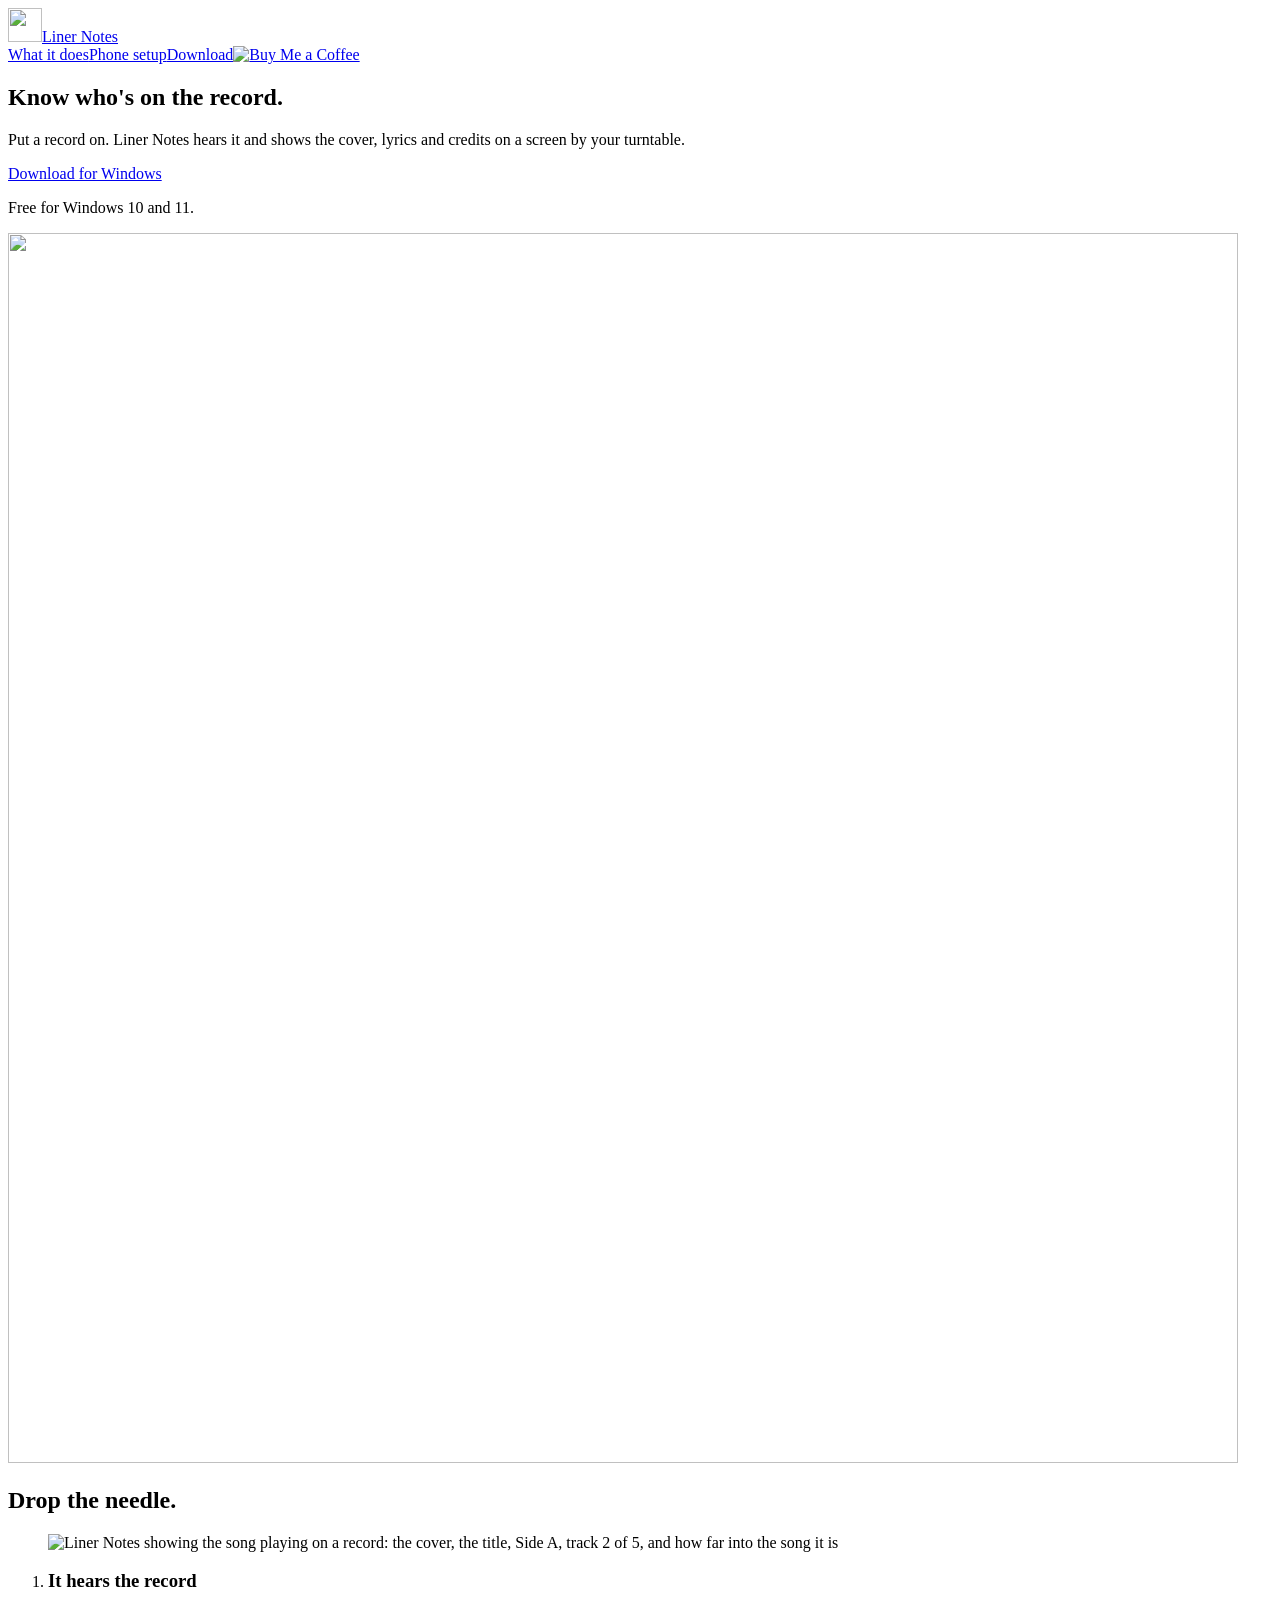
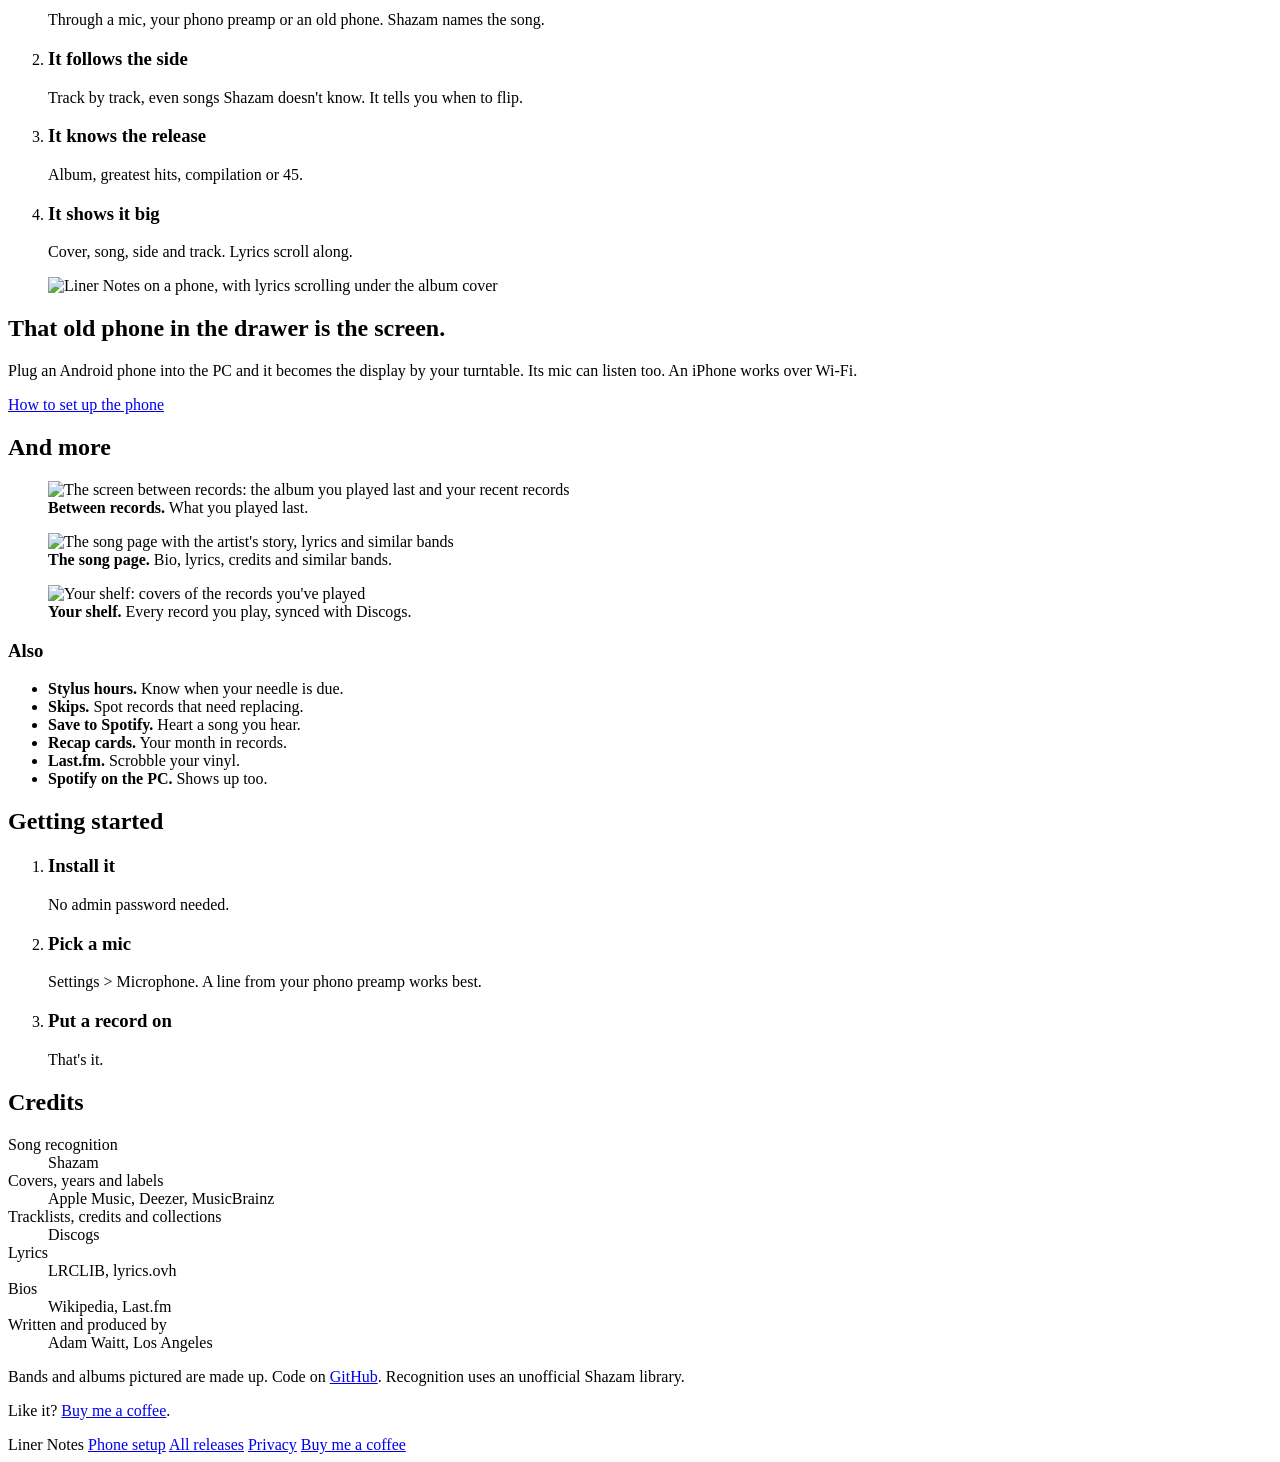
==== site/index.html @ 4e305a1a "Website: drop the code-signing and SmartScreen note under the download button Co-Authored-By: Claude" ====
<!doctype html>
<html lang="en">
<head>
<meta charset="utf-8">
<meta name="viewport" content="width=device-width, initial-scale=1">
<title>Liner Notes · album art, lyrics and credits for the record you're playing</title>
<meta name="description" content="A free Windows app that hears the record on your turntable, names every song, and shows the cover, lyrics and credits on a screen next to you. It follows the album side by side and tells you when to flip.">
<meta property="og:title" content="Liner Notes">
<meta property="og:description" content="Know who's on the record. Put a record on and Liner Notes shows the song, the cover and the lyrics, track by track, side by side.">
<meta property="og:image" content="https://liner-notes.app/img/og.png?v=2">
<meta property="og:image:width" content="1200">
<meta property="og:image:height" content="630">
<meta property="og:url" content="https://liner-notes.app/">
<meta name="twitter:card" content="summary_large_image">
<link rel="icon" href="/img/icon.svg" type="image/svg+xml">
<link rel="preload" href="/fonts/archivo.woff2" as="font" type="font/woff2" crossorigin>
<link rel="apple-touch-icon" href="/apple-touch-icon.png">
<link rel="stylesheet" href="/style.css">
</head>
<body>

<header class="top">
  <a class="brand" href="/"><img src="/img/mark.svg" alt="" width="34" height="34"><span>Liner Notes</span></a>
  <nav><a href="#tracklist">What it does</a><a href="/phone">Phone setup</a><a class="get" href="#download">Download</a><a class="bmc" href="https://www.buymeacoffee.com/goodisanoun" target="_blank" rel="noopener"><img src="https://cdn.buymeacoffee.com/buttons/v2/default-yellow.png" alt="Buy Me a Coffee" width="145" height="40"></a></nav>
</header>

<main>
<section class="hero">
  <div class="hero-copy">
    <h1>Know who's on the record.</h1>
    <p class="lede">Put a record on. Liner Notes hears it and shows the cover, lyrics and credits on a screen by your turntable.</p>
    <div class="cta" id="download">
      <a class="btn" href="https://github.com/PostModernPost/linernotes/releases/latest/download/LinerNotes-Setup.exe">Download for Windows</a>
      <p class="cta-note">Free for Windows 10 and 11<span id="ver"></span>.</p>
    </div>
  </div>
  <div class="sleeve" aria-hidden="true">
    <div class="disc"></div>
    <div class="jacket"><img src="/img/hero-square.webp" alt="" width="1230" height="1230"></div>
  </div>
</section>

<section class="listen" id="tracklist">
  <h2>Drop the needle.</h2>
  <figure class="listen-shot"><img src="/img/shot-now-playing.webp" alt="Liner Notes showing the song playing on a record: the cover, the title, Side A, track 2 of 5, and how far into the song it is" width="1800" height="1012" loading="lazy"></figure>
  <ol class="steps">
    <li><h3>It hears the record</h3><p>Through a mic, your phono preamp or an old phone. Shazam names the song.</p></li>
    <li><h3>It follows the side</h3><p>Track by track, even songs Shazam doesn't know. It tells you when to flip.</p></li>
    <li><h3>It knows the release</h3><p>Album, greatest hits, compilation or 45.</p></li>
    <li><h3>It shows it big</h3><p>Cover, song, side and track. Lyrics scroll along.</p></li>
  </ol>
</section>

<section class="phone">
  <figure class="phone-shot"><img src="/img/shot-phone-lyrics.webp" alt="Liner Notes on a phone, with lyrics scrolling under the album cover" width="1030" height="2150" loading="lazy"></figure>
  <div class="phone-copy">
    <h2>That old phone in the drawer is the screen.</h2>
    <p>Plug an Android phone into the PC and it becomes the display by your turntable. Its mic can listen too. An iPhone works over Wi-Fi.</p>
    <p><a class="textlink" href="/phone">How to set up the phone</a></p>
  </div>
</section>

<section class="more">
  <h2>And more</h2>
  <div class="gallery">
    <figure><img src="/img/shot-just-played.webp" alt="The screen between records: the album you played last and your recent records" width="1800" height="1012" loading="lazy"><figcaption><b>Between records.</b> What you played last.</figcaption></figure>
    <figure><img src="/img/shot-song-page.webp" alt="The song page with the artist's story, lyrics and similar bands" width="1800" height="1012" loading="lazy"><figcaption><b>The song page.</b> Bio, lyrics, credits and similar bands.</figcaption></figure>
    <figure><img src="/img/shot-shelf.webp" alt="Your shelf: covers of the records you've played" width="1800" height="1012" loading="lazy"><figcaption><b>Your shelf.</b> Every record you play, synced with Discogs.</figcaption></figure>
    <div class="extras">
      <h3>Also</h3>
      <ul>
        <li><b>Stylus hours.</b> Know when your needle is due.</li>
        <li><b>Skips.</b> Spot records that need replacing.</li>
        <li><b>Save to Spotify.</b> Heart a song you hear.</li>
        <li><b>Recap cards.</b> Your month in records.</li>
        <li><b>Last.fm.</b> Scrobble your vinyl.</li>
        <li><b>Spotify on the PC.</b> Shows up too.</li>
      </ul>
    </div>
  </div>
</section>

<section class="start">
  <h2>Getting started</h2>
  <ol>
    <li><h3>Install it</h3><p>No admin password needed.</p></li>
    <li><h3>Pick a mic</h3><p>Settings &gt; Microphone. A line from your phono preamp works best.</p></li>
    <li><h3>Put a record on</h3><p>That's it.</p></li>
  </ol>
</section>

<section class="credits" aria-labelledby="credits-h">
  <h2 id="credits-h">Credits</h2>
  <dl>
    <div><dt>Song recognition</dt><dd>Shazam</dd></div>
    <div><dt>Covers, years and labels</dt><dd>Apple Music, Deezer, MusicBrainz</dd></div>
    <div><dt>Tracklists, credits and collections</dt><dd>Discogs</dd></div>
    <div><dt>Lyrics</dt><dd>LRCLIB, lyrics.ovh</dd></div>
    <div><dt>Bios</dt><dd>Wikipedia, Last.fm</dd></div>
    <div><dt>Written and produced by</dt><dd>Adam Waitt, Los Angeles</dd></div>
  </dl>
  <p class="small">Bands and albums pictured are made up. Code on <a href="https://github.com/PostModernPost/linernotes">GitHub</a>. Recognition uses an unofficial Shazam library.</p>
  <p class="coffee">Like it? <a href="https://buymeacoffee.com/goodisanoun">Buy me a coffee</a>.</p>
</section>
</main>

<footer>
  <span>Liner Notes</span>
  <a href="/phone">Phone setup</a>
  <a href="https://github.com/PostModernPost/linernotes/releases">All releases</a>
  <a href="/privacy">Privacy</a>
  <a href="https://buymeacoffee.com/goodisanoun">Buy me a coffee</a>
</footer>

<script>
fetch("https://api.github.com/repos/PostModernPost/linernotes/releases/latest")
  .then(r => r.ok ? r.json() : null)
  .then(r => { if (r && r.tag_name) document.getElementById("ver").textContent = ", version " + r.tag_name.replace(/^v/, ""); })
  .catch(() => {});
</script>
</body>
</html>
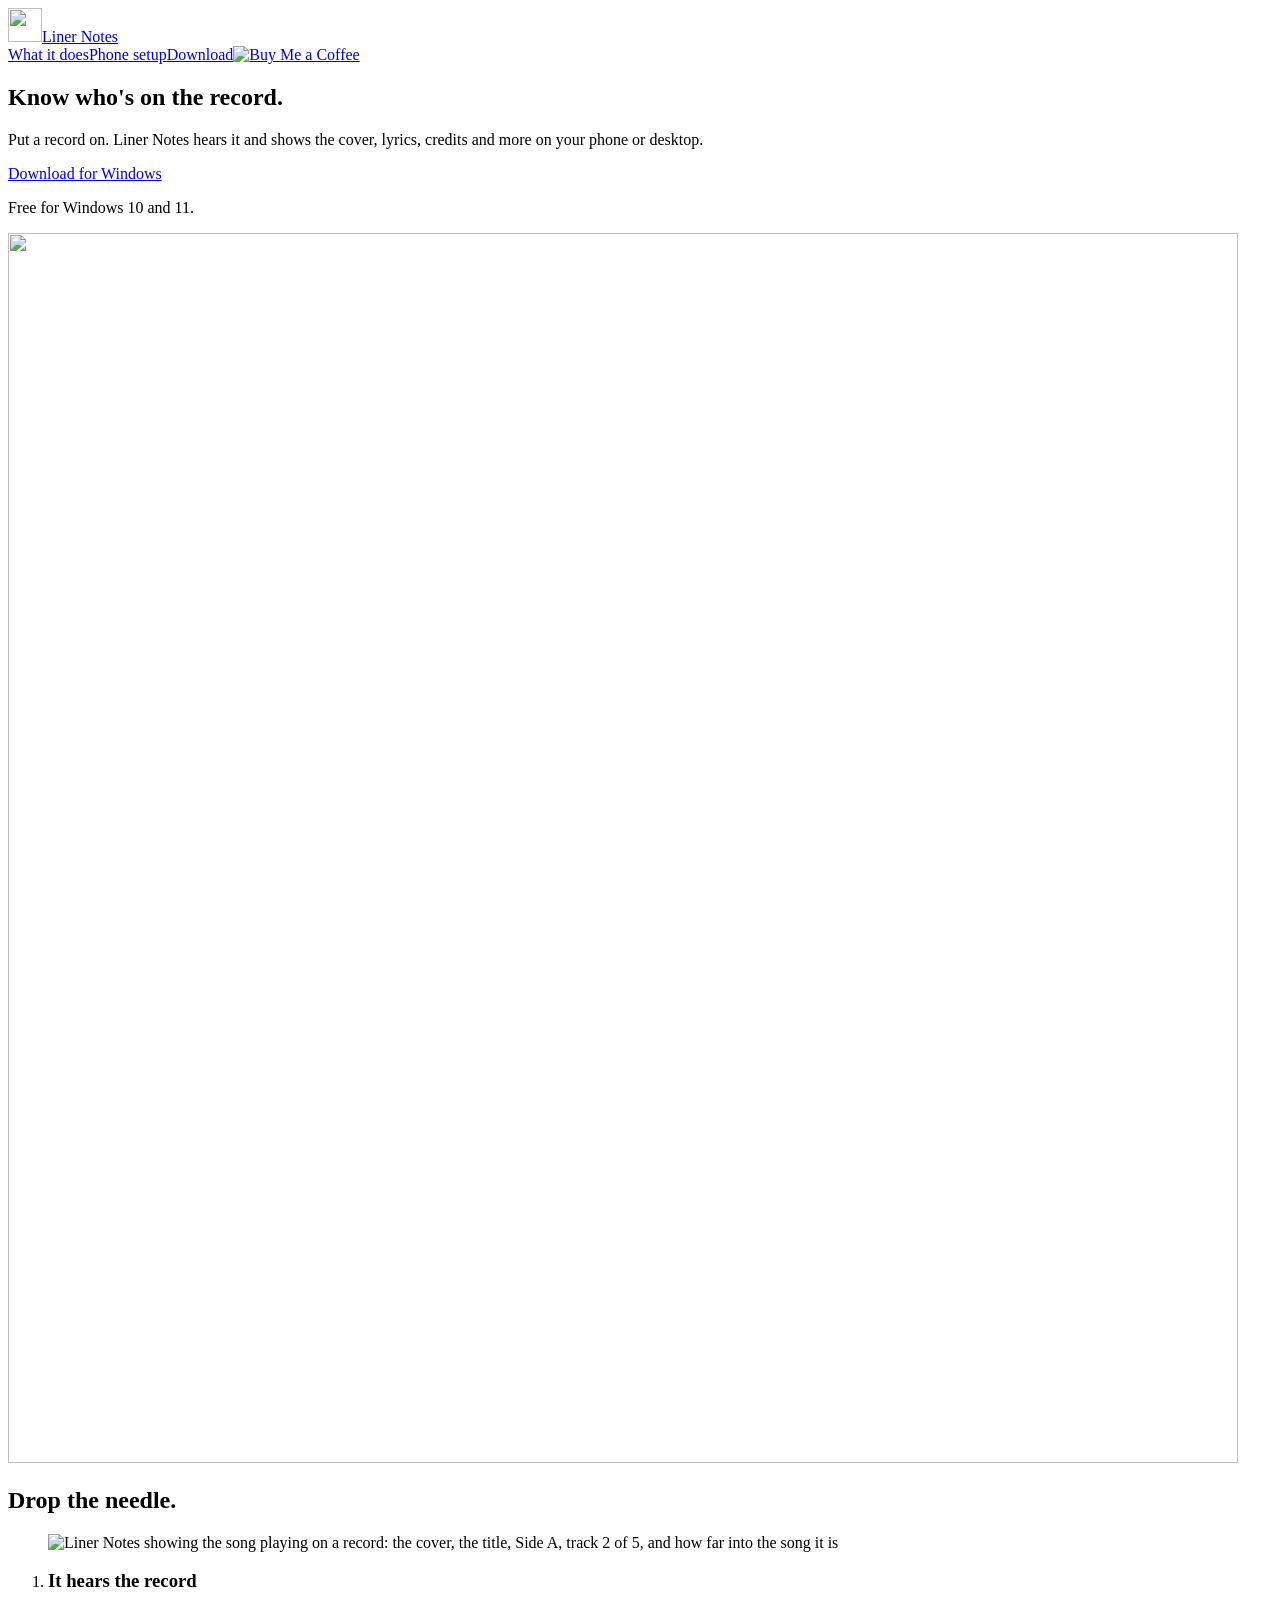
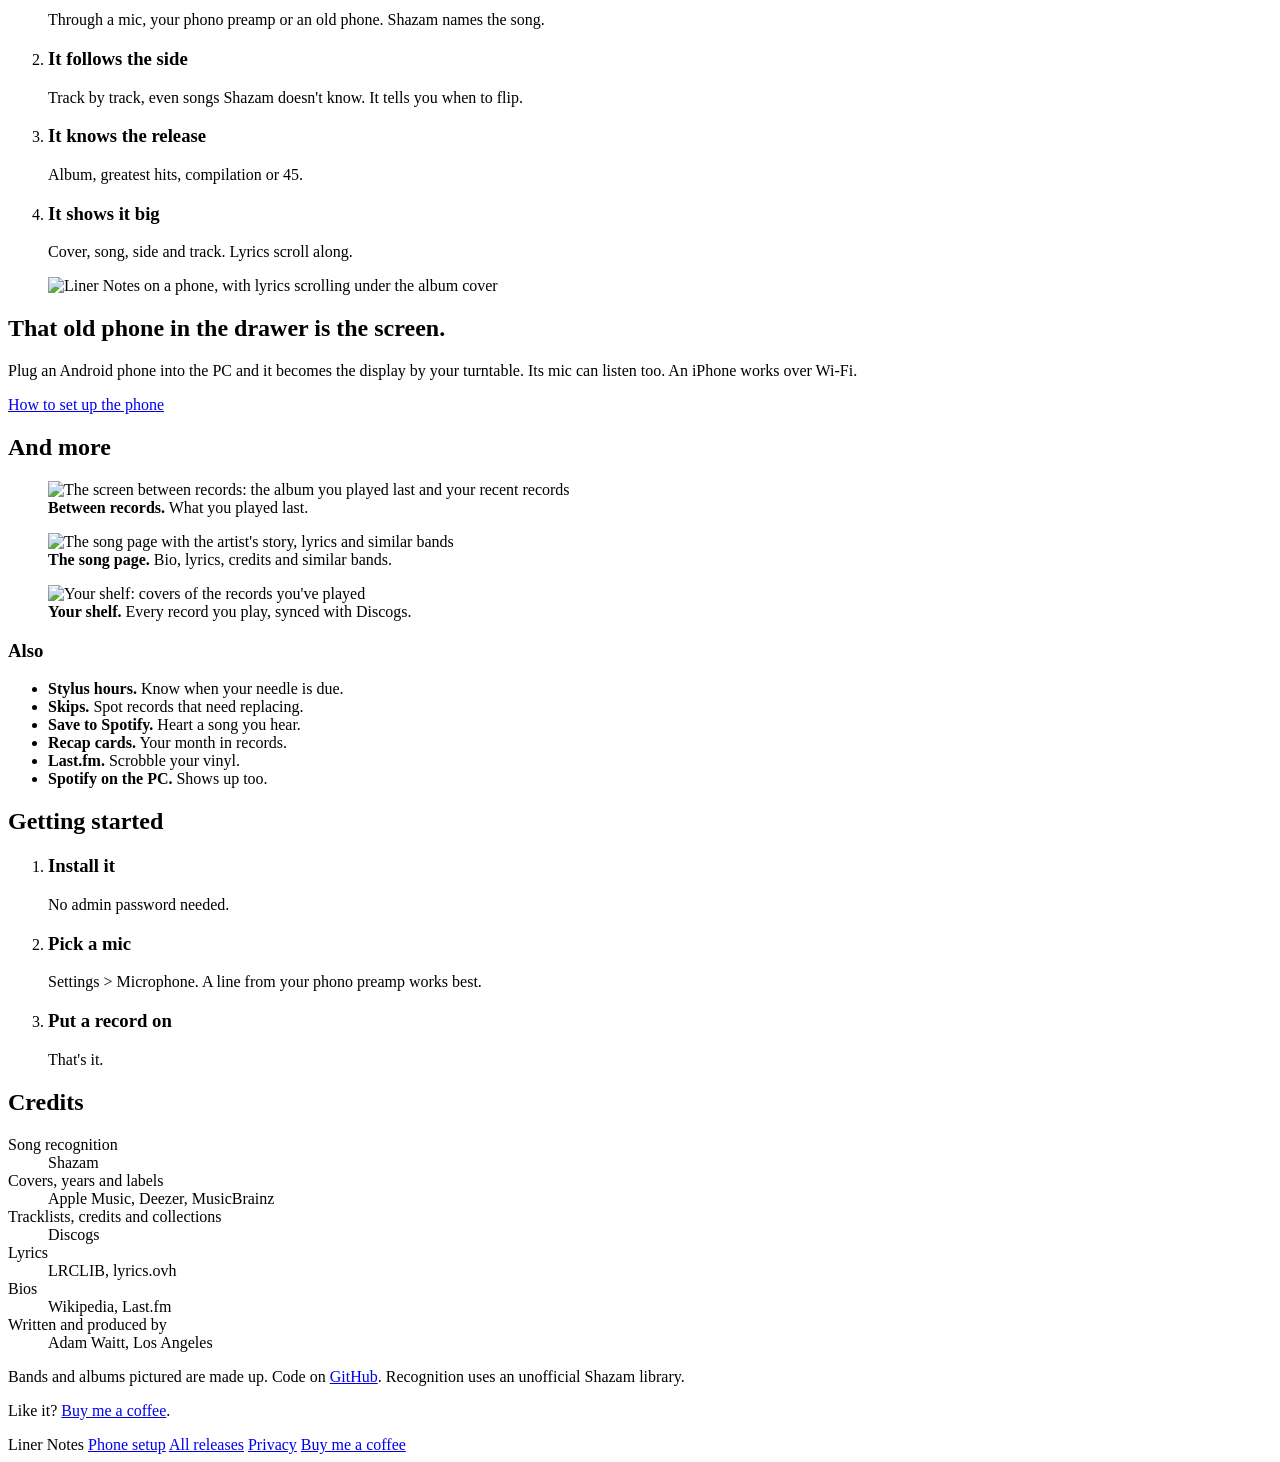
==== commit 29de544d: "Website: the intro says it shows the cover, lyrics, credits and more on your phone or desktop Co-Aut" ====
--- a/site/index.html
+++ b/site/index.html
@@ -28,7 +28,7 @@
 <section class="hero">
   <div class="hero-copy">
     <h1>Know who's on the record.</h1>
-    <p class="lede">Put a record on. Liner Notes hears it and shows the cover, lyrics and credits on a screen by your turntable.</p>
+    <p class="lede">Put a record on. Liner Notes hears it and shows the cover, lyrics, credits and more on your phone or desktop.</p>
     <div class="cta" id="download">
       <a class="btn" href="https://github.com/PostModernPost/linernotes/releases/latest/download/LinerNotes-Setup.exe">Download for Windows</a>
       <p class="cta-note">Free for Windows 10 and 11<span id="ver"></span>.</p>
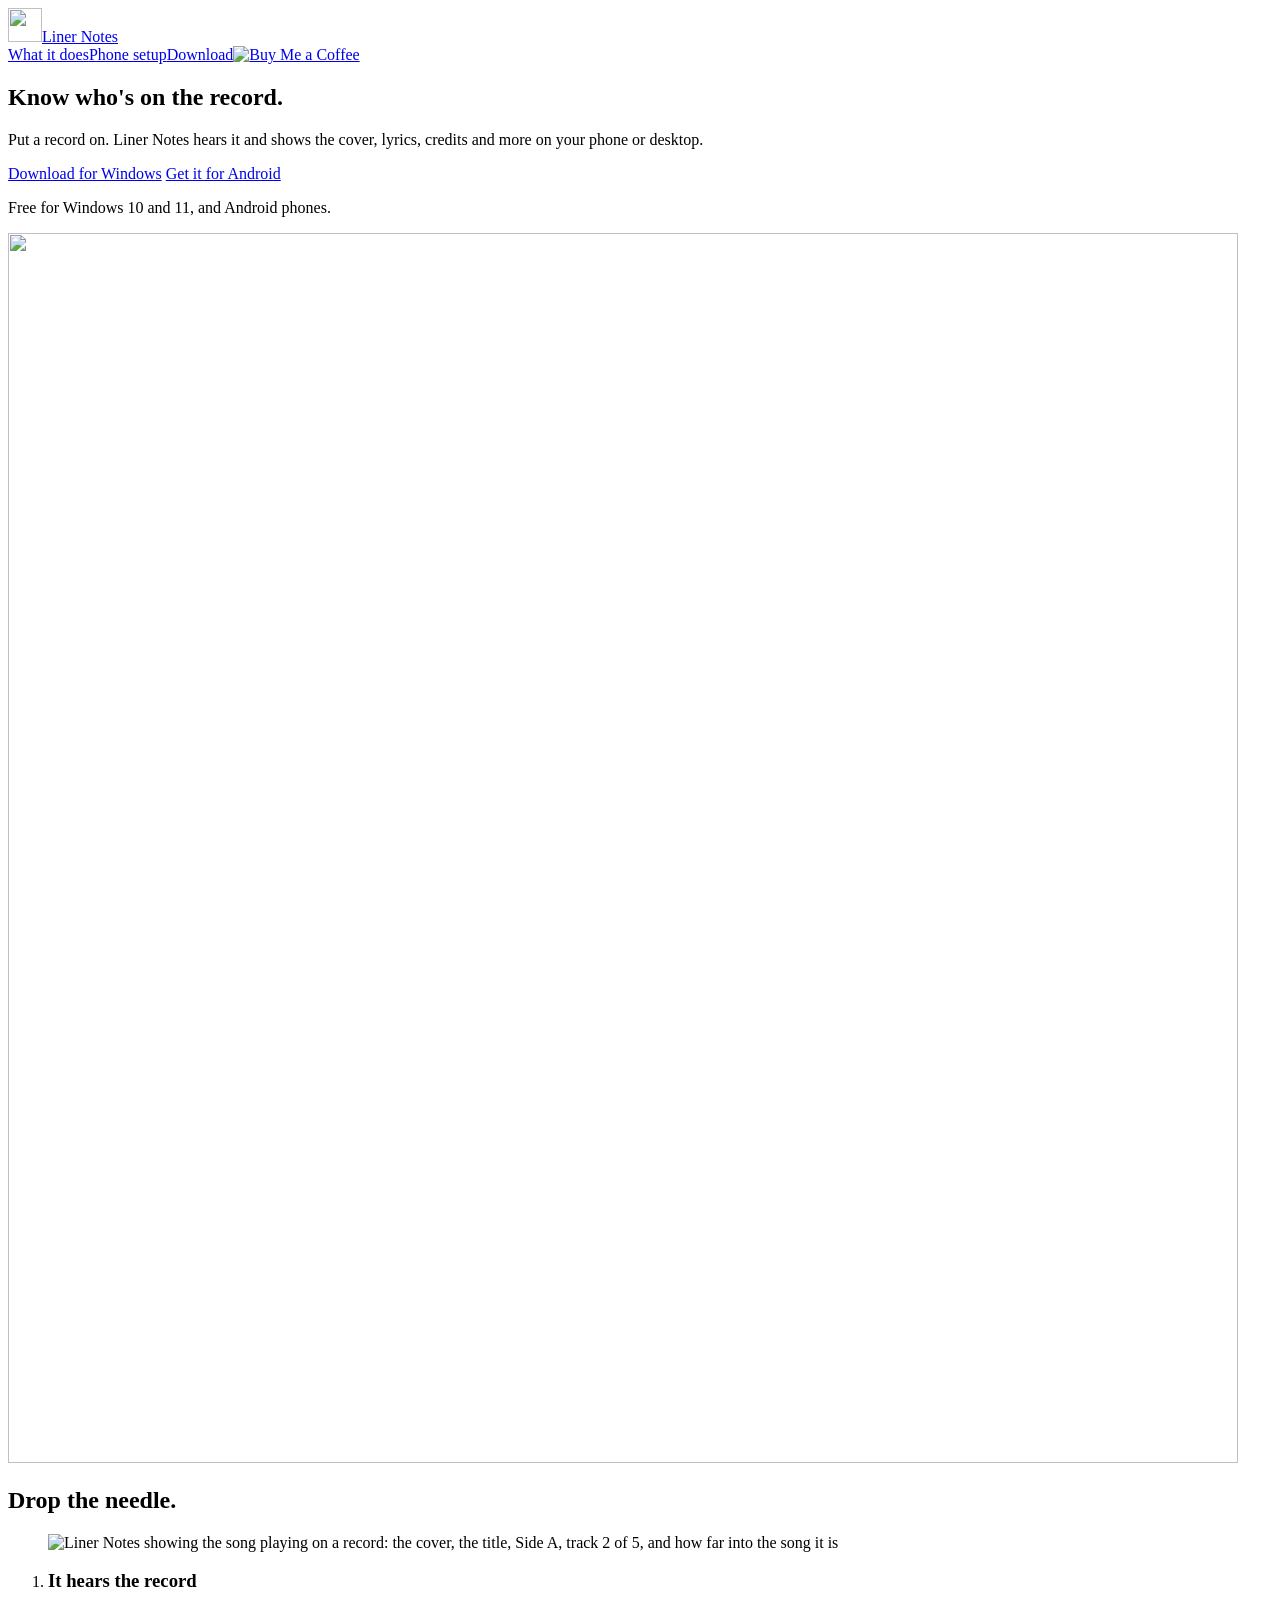
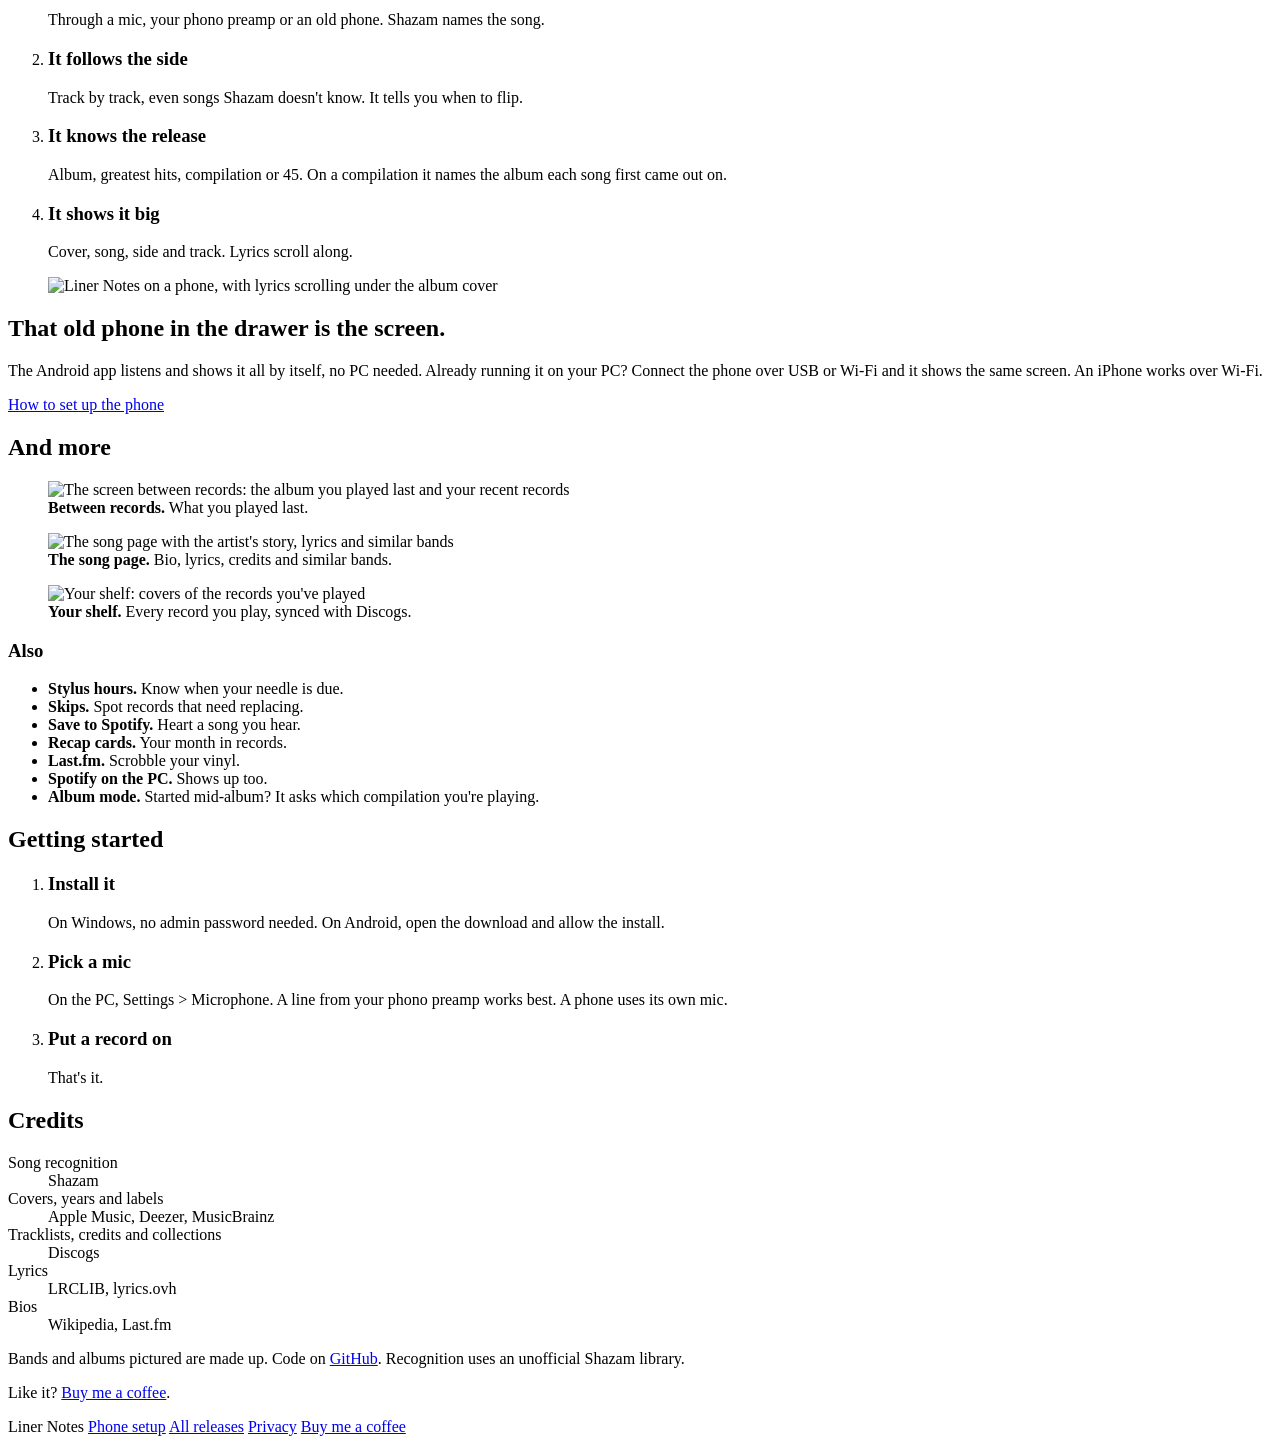
==== commit e413506c: "Website: adds the Android app (download button and setup), names the original album on compilations " ====
--- a/site/index.html
+++ b/site/index.html
@@ -4,7 +4,7 @@
 <meta charset="utf-8">
 <meta name="viewport" content="width=device-width, initial-scale=1">
 <title>Liner Notes · album art, lyrics and credits for the record you're playing</title>
-<meta name="description" content="A free Windows app that hears the record on your turntable, names every song, and shows the cover, lyrics and credits on a screen next to you. It follows the album side by side and tells you when to flip.">
+<meta name="description" content="A free app for Windows and Android that hears the record on your turntable, names every song, and shows the cover, lyrics, credits and more on your phone or desktop. It follows the album side by side and tells you when to flip.">
 <meta property="og:title" content="Liner Notes">
 <meta property="og:description" content="Know who's on the record. Put a record on and Liner Notes shows the song, the cover and the lyrics, track by track, side by side.">
 <meta property="og:image" content="https://liner-notes.app/img/og.png?v=2">
@@ -31,7 +31,8 @@
     <p class="lede">Put a record on. Liner Notes hears it and shows the cover, lyrics, credits and more on your phone or desktop.</p>
     <div class="cta" id="download">
       <a class="btn" href="https://github.com/PostModernPost/linernotes/releases/latest/download/LinerNotes-Setup.exe">Download for Windows</a>
-      <p class="cta-note">Free for Windows 10 and 11<span id="ver"></span>.</p>
+      <a class="btn btn-alt" href="https://github.com/PostModernPost/linernotes/releases/download/android/LinerNotes-Android.apk">Get it for Android</a>
+      <p class="cta-note">Free for Windows 10 and 11<span id="ver"></span>, and Android phones.</p>
     </div>
   </div>
   <div class="sleeve" aria-hidden="true">
@@ -46,7 +47,7 @@
   <ol class="steps">
     <li><h3>It hears the record</h3><p>Through a mic, your phono preamp or an old phone. Shazam names the song.</p></li>
     <li><h3>It follows the side</h3><p>Track by track, even songs Shazam doesn't know. It tells you when to flip.</p></li>
-    <li><h3>It knows the release</h3><p>Album, greatest hits, compilation or 45.</p></li>
+    <li><h3>It knows the release</h3><p>Album, greatest hits, compilation or 45. On a compilation it names the album each song first came out on.</p></li>
     <li><h3>It shows it big</h3><p>Cover, song, side and track. Lyrics scroll along.</p></li>
   </ol>
 </section>
@@ -55,7 +56,7 @@
   <figure class="phone-shot"><img src="/img/shot-phone-lyrics.webp" alt="Liner Notes on a phone, with lyrics scrolling under the album cover" width="1030" height="2150" loading="lazy"></figure>
   <div class="phone-copy">
     <h2>That old phone in the drawer is the screen.</h2>
-    <p>Plug an Android phone into the PC and it becomes the display by your turntable. Its mic can listen too. An iPhone works over Wi-Fi.</p>
+    <p>The Android app listens and shows it all by itself, no PC needed. Already running it on your PC? Connect the phone over USB or Wi-Fi and it shows the same screen. An iPhone works over Wi-Fi.</p>
     <p><a class="textlink" href="/phone">How to set up the phone</a></p>
   </div>
 </section>
@@ -75,6 +76,7 @@
         <li><b>Recap cards.</b> Your month in records.</li>
         <li><b>Last.fm.</b> Scrobble your vinyl.</li>
         <li><b>Spotify on the PC.</b> Shows up too.</li>
+        <li><b>Album mode.</b> Started mid-album? It asks which compilation you're playing.</li>
       </ul>
     </div>
   </div>
@@ -83,8 +85,8 @@
 <section class="start">
   <h2>Getting started</h2>
   <ol>
-    <li><h3>Install it</h3><p>No admin password needed.</p></li>
-    <li><h3>Pick a mic</h3><p>Settings &gt; Microphone. A line from your phono preamp works best.</p></li>
+    <li><h3>Install it</h3><p>On Windows, no admin password needed. On Android, open the download and allow the install.</p></li>
+    <li><h3>Pick a mic</h3><p>On the PC, Settings &gt; Microphone. A line from your phono preamp works best. A phone uses its own mic.</p></li>
     <li><h3>Put a record on</h3><p>That's it.</p></li>
   </ol>
 </section>
@@ -97,7 +99,6 @@
     <div><dt>Tracklists, credits and collections</dt><dd>Discogs</dd></div>
     <div><dt>Lyrics</dt><dd>LRCLIB, lyrics.ovh</dd></div>
     <div><dt>Bios</dt><dd>Wikipedia, Last.fm</dd></div>
-    <div><dt>Written and produced by</dt><dd>Adam Waitt, Los Angeles</dd></div>
   </dl>
   <p class="small">Bands and albums pictured are made up. Code on <a href="https://github.com/PostModernPost/linernotes">GitHub</a>. Recognition uses an unofficial Shazam library.</p>
   <p class="coffee">Like it? <a href="https://buymeacoffee.com/goodisanoun">Buy me a coffee</a>.</p>
